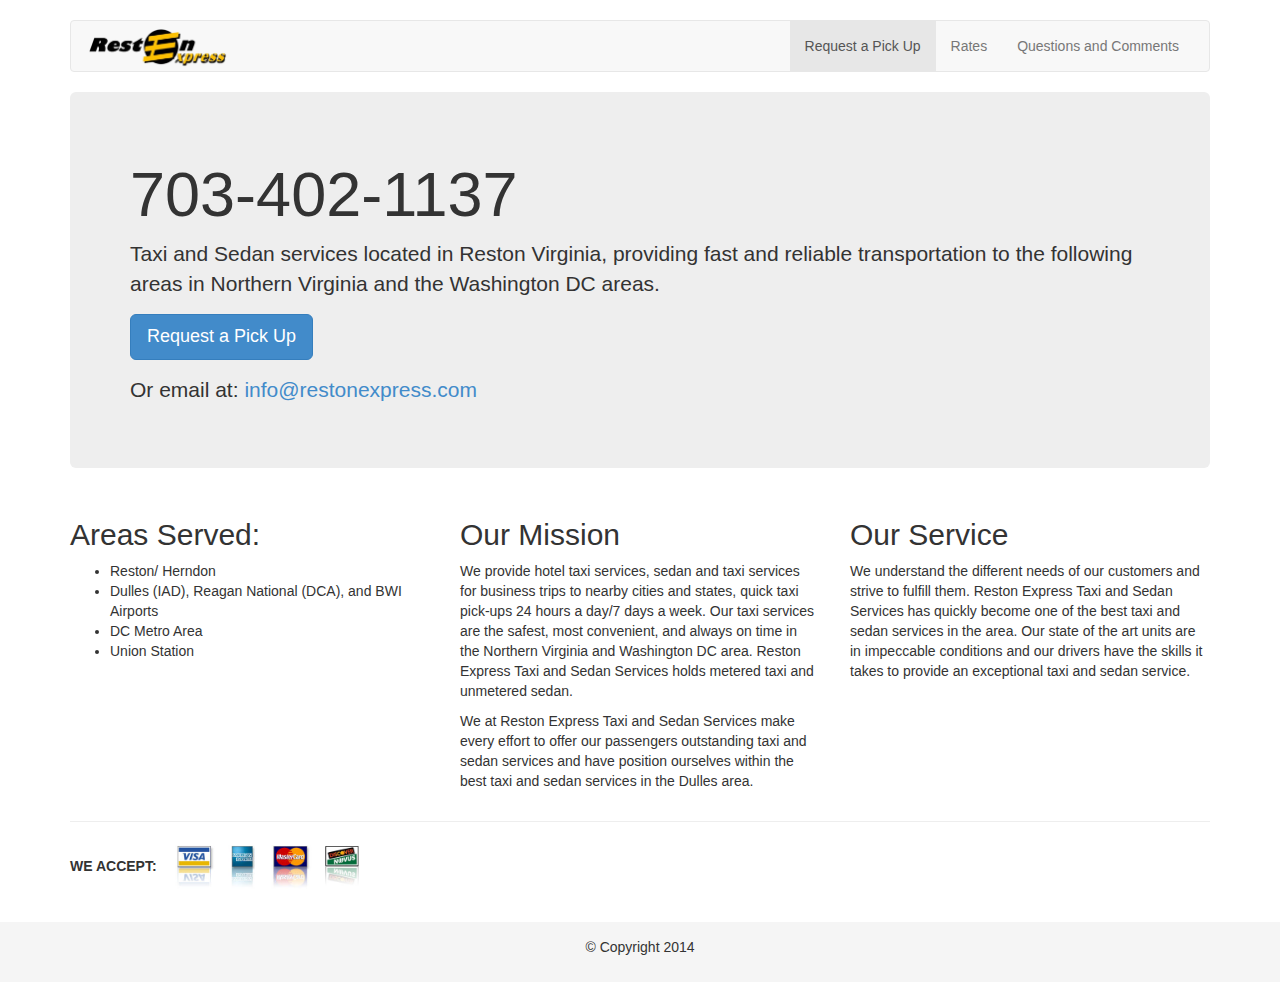
==== index.html @ ee0804bf "init commit" ====
<!DOCTYPE html>
<html lang="en">
  <head>
    <meta charset="utf-8">
    <meta http-equiv="X-UA-Compatible" content="IE=edge">
    <meta name="viewport" content="width=device-width, initial-scale=1">
    <meta name="description" content="">
    <meta name="author" content="">
    <link rel="icon" href="../../favicon.ico">

    <title>Reston Express</title>

    <!-- Bootstrap core CSS -->
    <link href="css/bootstrap.min.css" rel="stylesheet">

    <!-- Custom styles for this template -->
    <link href="css/custom.css" rel="stylesheet">

    <!-- HTML5 shim and Respond.js IE8 support of HTML5 elements and media queries -->
    <!--[if lt IE 9]>
      <script src="https://oss.maxcdn.com/html5shiv/3.7.2/html5shiv.min.js"></script>
      <script src="https://oss.maxcdn.com/respond/1.4.2/respond.min.js"></script>
    <![endif]-->
  </head>

  <body>

    <div class="container">

      <!-- Static navbar -->
      <div class="navbar navbar-default" role="navigation">
        <div class="container-fluid">
          <div class="navbar-header">
            <button type="button" class="navbar-toggle collapsed" data-toggle="collapse" data-target=".navbar-collapse">
              <span class="sr-only">Toggle navigation</span>
              <span class="icon-bar"></span>
              <span class="icon-bar"></span>
              <span class="icon-bar"></span>
            </button>
            <a class="navbar-brand" href="index.html"><img src="images/logo.png" alt="Reston Express" /></a>
          </div>
          <div class="navbar-collapse collapse">
            <ul class="nav navbar-nav navbar-right">
              <li class="active"><a href="reserve.html">Request a Pick Up</a></li>
              <li><a href="rates.html">Rates</a></li>
              <li><a href="questions.html">Questions and Comments</a></li>
          </div><!--/.nav-collapse -->
        </div><!--/.container-fluid -->
      </div>

      <!-- Main component for a primary marketing message or call to action -->
      <div class="jumbotron">
        <h1>703-402-1137</h1>
        <p>Taxi and Sedan services located in Reston Virginia, providing fast and reliable transportation to the following areas in Northern Virginia and the Washington DC areas.</p>
        <p>
          <a class="btn btn-lg btn-primary" href="reserve.html" role="button">Request a Pick Up</a>
        </p>
        <p>Or email at: <a href="mailto:info@restonexpress.com">info@restonexpress.com</a></p>
      </div>

    
    <div class="row">
        <div class="col-lg-4">
          <h2>Areas Served:</h2>
          <ul>
            <li>Reston/ Herndon</li>
            <li>Dulles (IAD), Reagan National (DCA), and BWI Airports</li>
            <li>DC Metro Area</li>
            <li>Union Station</li>
          </ul>
        </div><!-- /.col-lg-4 -->
        <div class="col-lg-4">
          <h2>Our Mission</h2>
          <p>We provide hotel taxi services, sedan and taxi services for business trips to nearby cities and states, quick taxi pick-ups 24 hours a day/7 days a week. Our taxi services are the safest, most convenient, and always on time in the Northern Virginia and Washington DC area. Reston Express Taxi and Sedan Services holds metered taxi and unmetered sedan.</p>
          <p>We at Reston Express Taxi and Sedan Services make every effort to offer our passengers outstanding taxi and sedan services and have position ourselves within the best taxi and sedan services in the Dulles area.</p>

        </div><!-- /.col-lg-4 -->
        <div class="col-lg-4">
          <h2>Our Service</h2>
          <p>We understand the different needs of our customers and strive to fulfill them. Reston Express Taxi and Sedan Services has quickly become one of the best taxi and sedan services in the area. Our state of the art units are in impeccable conditions and our drivers have the skills it takes to provide an exceptional taxi and sedan service.</p>

        </div><!-- /.col-lg-4 -->
      </div><!-- /.row -->

      <hr>

      <div class="row">
        <div class="col-lg-12 we-accept">
          <p><strong>WE ACCEPT: </strong><img src="images/cc_logos.jpg" alt="" /></p>
        </div>
      </div>  




    </div> <!-- /container -->

    <footer>
        <p>&copy; Copyright 2014</p>
      </footer>


    <!-- Bootstrap core JavaScript
    ================================================== -->
    <!-- Placed at the end of the document so the pages load faster -->
    <script src="https://ajax.googleapis.com/ajax/libs/jquery/1.11.1/jquery.min.js"></script>
    <script src="js/bootstrap.min.js"></script>
    <!-- IE10 viewport hack for Surface/desktop Windows 8 bug -->
    <script src="js/ie10-viewport-bug-workaround.js"></script>
  </body>
</html>
---- css/custom.css ----
body {
  padding-top: 20px;
  padding-bottom: 20px;
}

.navbar {
  margin-bottom: 20px;
}

.navbar-brand {
	padding-top: 7px;

}

.navbar-brand img {
	height: 40px;
	width: auto;
	position: relative;
	top: 0;
}
.we-accept img {
	height: 50px;
	width: auto;
	margin-left: 15px;
}

html {
  position: relative;
  min-height: 100%;
}
body {
  /* Margin bottom by footer height */
  margin-bottom: 60px;
}

footer {
  position: absolute;
  bottom: 0;
  width: 100%;
  /* Set the fixed height of the footer here */
  height: 60px;
  background-color: #f5f5f5;
  text-align: center;
  padding-top: 15px;
}
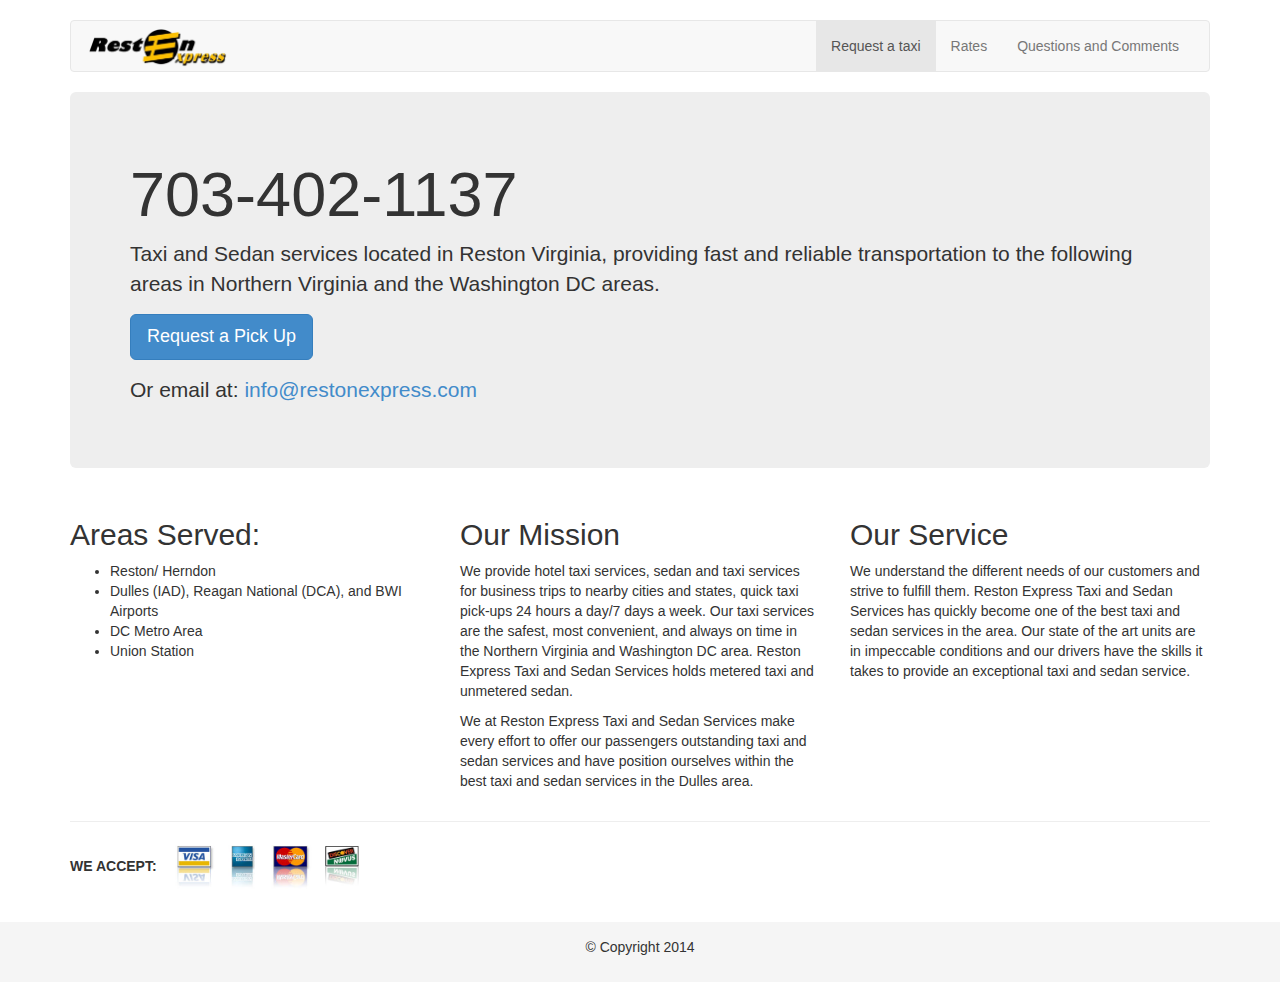
==== commit 426d1df1: "Update index.html" ====
--- a/index.html
+++ b/index.html
@@ -41,7 +41,7 @@
           </div>
           <div class="navbar-collapse collapse">
             <ul class="nav navbar-nav navbar-right">
-              <li class="active"><a href="reserve.html">Request a Pick Up</a></li>
+              <li class="active"><a href="reserve.html">Request a taxi</a></li>
               <li><a href="rates.html">Rates</a></li>
               <li><a href="questions.html">Questions and Comments</a></li>
           </div><!--/.nav-collapse -->
@@ -108,4 +108,4 @@
     <!-- IE10 viewport hack for Surface/desktop Windows 8 bug -->
     <script src="js/ie10-viewport-bug-workaround.js"></script>
   </body>
-</html>+</html>
